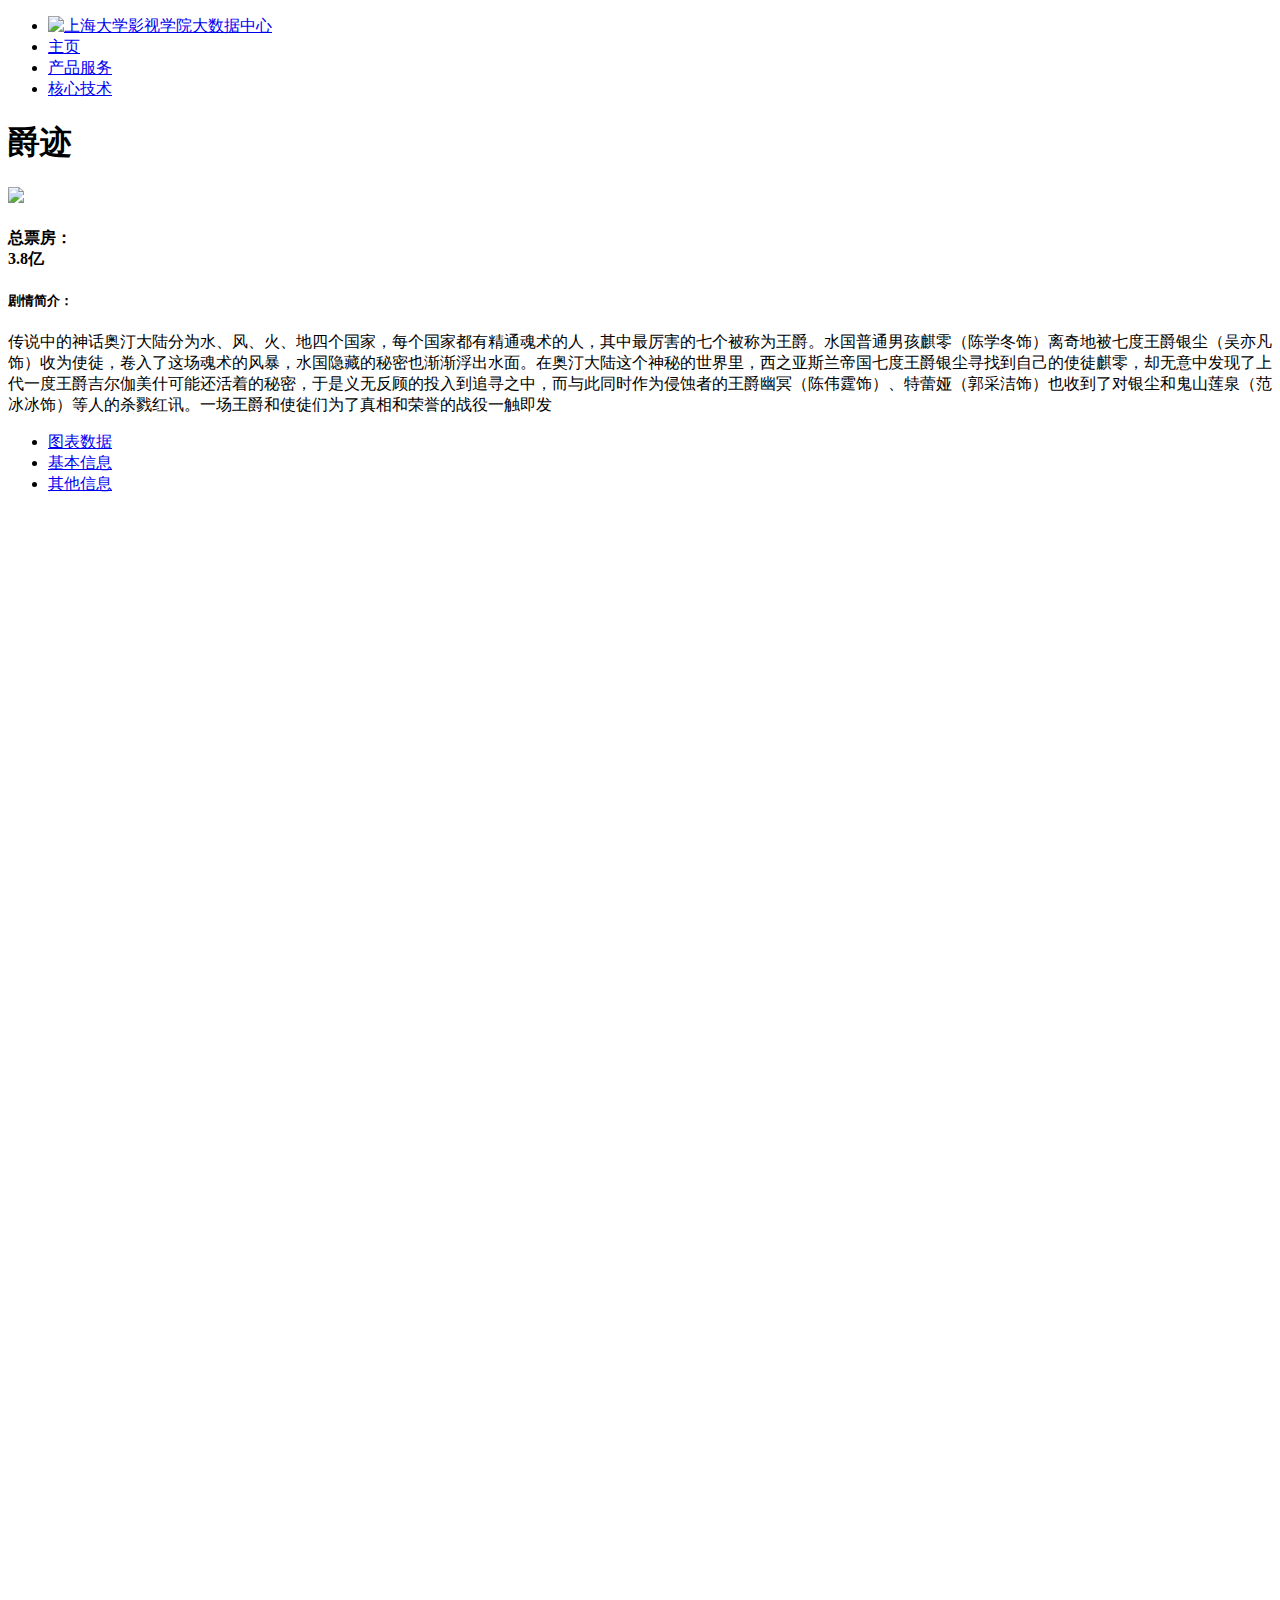
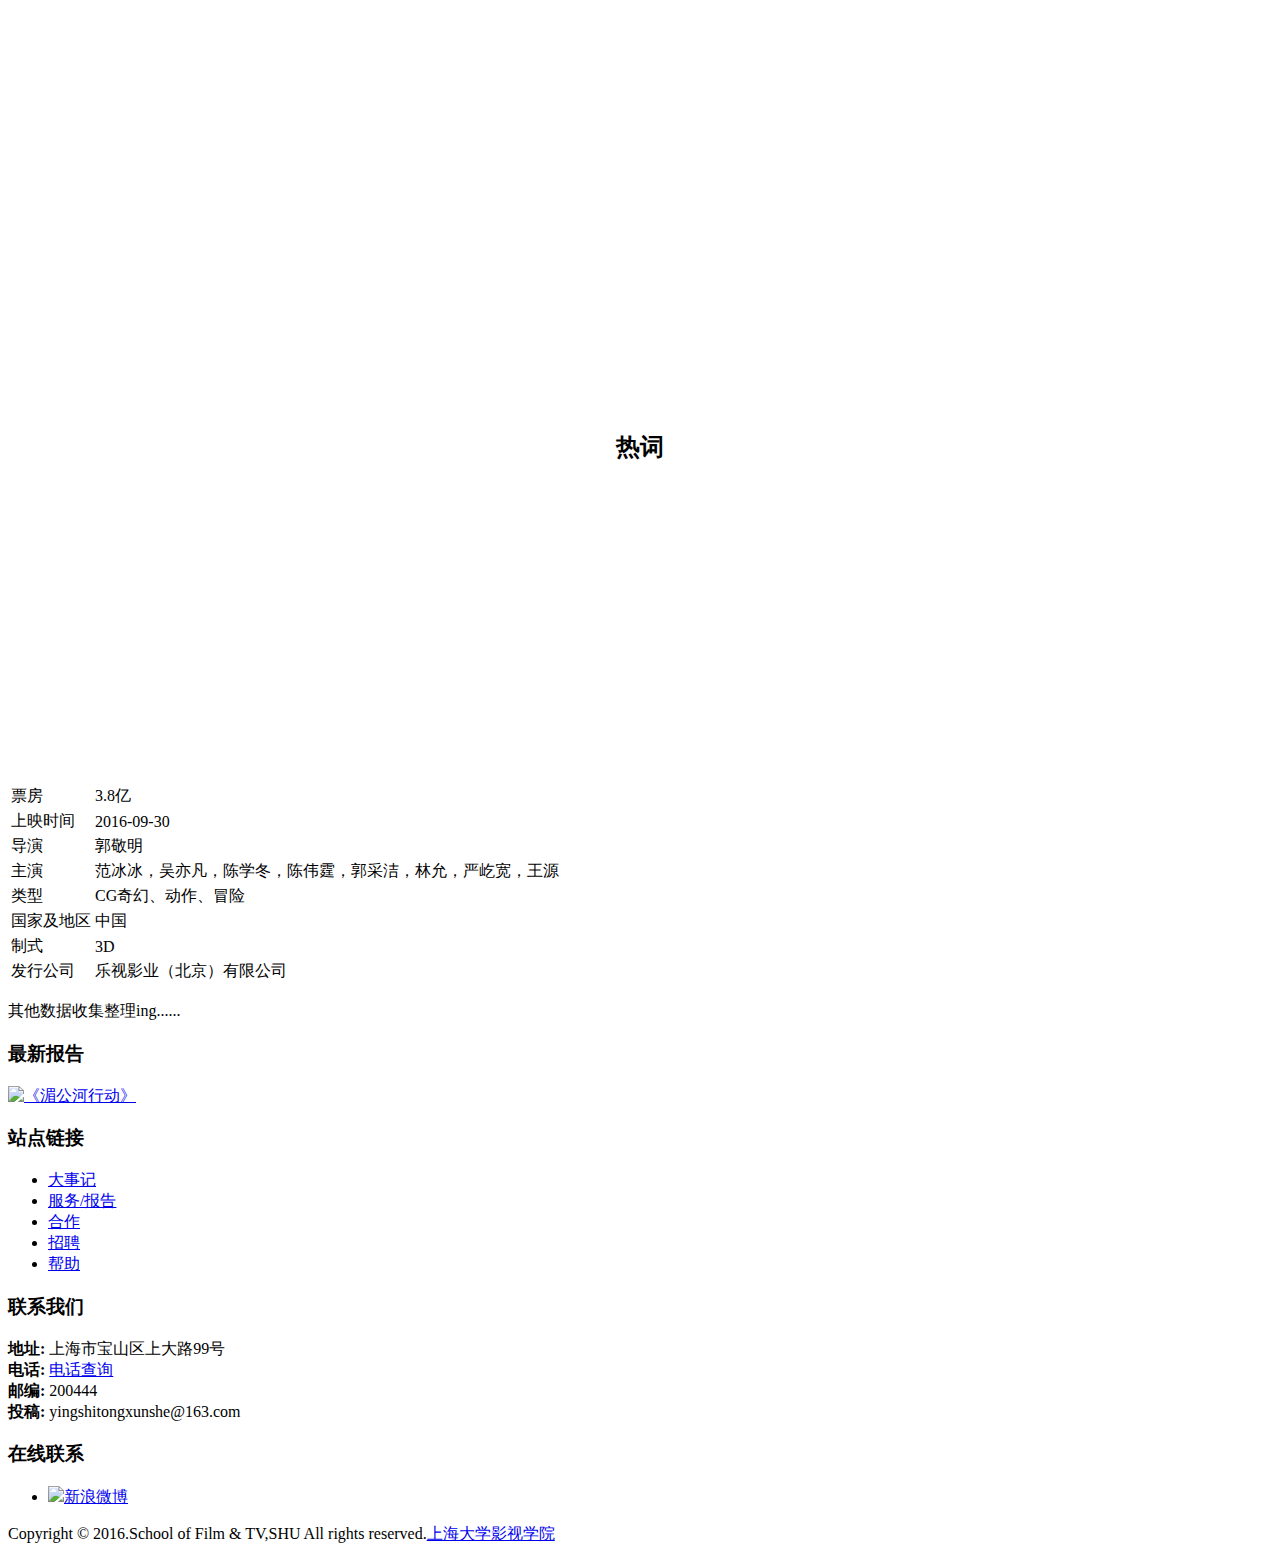
==== jj.html @ d7a4e81c "complete season reports pages and film reports pages" ====
<!DOCTYPE html>
<!--[if lt IE 7]>      <html class="no-js lt-ie9 lt-ie8 lt-ie7"> <![endif]-->
<!--[if IE 7]>         <html class="no-js lt-ie9 lt-ie8"> <![endif]-->
<!--[if IE 8]>         <html class="no-js lt-ie9"> <![endif]-->
<!--[if gt IE 8]><!-->
<html class="no-js">
<!--<![endif]-->

<head>
    <meta charset="utf-8">
    <meta http-equiv="X-UA-Compatible" content="IE=edge,chrome=1">
    <title>上海电影特效工程技术研究中心大数据实验室 - 产品服务 - 爵迹</title>
    <meta name="description" content="">
    <meta name="viewport" content="width=device-width">
    <link rel="stylesheet" href="css/bootstrap.min.css">
    <link rel="stylesheet" href="css/icomoon-social.css">
    <link rel="stylesheet" href="css/leaflet.css" />
    <!--[if lte IE 8]>
		    <link rel="stylesheet" href="css/leaflet.ie.css" />
		<![endif]-->
    <link rel="stylesheet" href="css/main.css">
    <link rel="stylesheet" href="css/jqcloud.css">
    <script src="js/modernizr-2.6.2-respond-1.1.0.min.js"></script>
</head>

<body>
    <!--[if lt IE 7]>
            <p class="chromeframe">You are using an <strong>outdated</strong> browser. Please <a href="http://browsehappy.com/">upgrade your browser</a> or <a href="http://www.google.com/chromeframe/?redirect=true">activate Google Chrome Frame</a> to improve your experience.</p>
        <![endif]-->
    <!-- Navigation & Logo-->
    <div class="mainmenu-wrapper">
        <div class="container">
            <nav id="mainmenu" class="mainmenu">
                <ul>
                    <li class="logo-wrapper">
                        <a href="index.html"><img src="img/mPurpose-logo.png" style="width: 50%;" alt="上海大学影视学院大数据中心"></a>
                    </li>
                    <li class="active">
                        <a href="index.html">主页</a>
                    </li>
                    <li>
                        <a href="services.html">产品服务</a>
                    </li>
                    <li>
                        <a href="features.html">核心技术</a>
                    </li>
                </ul>
            </nav>
        </div>
    </div>
    <!-- Page Title -->
    <div class="section section-breadcrumbs">
        <div class="container">
            <div class="row">
                <div class="col-md-12">
                    <h1>爵迹</h1>
                </div>
            </div>
        </div>
    </div>
    <div class="section">
        <div class="container">
            <div class="row">
                <!-- Product Image & Available Colors -->
                <div class="col-sm-6">
                    <div class="product-image-large">
                        <img src="img/jj-bg.jpg">
                    </div>
                </div>
                <!-- End Product Image & Available Colors -->
                <!-- Product Summary & Options -->
                <div class="col-sm-6 product-details">
                    <h4>总票房：<div class="price">3.8亿</div></h4>
                    <h5>剧情简介：</h5>
                    <p>
                        传说中的神话奥汀大陆分为水、风、火、地四个国家，每个国家都有精通魂术的人，其中最厉害的七个被称为王爵。水国普通男孩麒零（陈学冬饰）离奇地被七度王爵银尘（吴亦凡饰）收为使徒，卷入了这场魂术的风暴，水国隐藏的秘密也渐渐浮出水面。在奥汀大陆这个神秘的世界里，西之亚斯兰帝国七度王爵银尘寻找到自己的使徒麒零，却无意中发现了上代一度王爵吉尔伽美什可能还活着的秘密，于是义无反顾的投入到追寻之中，而与此同时作为侵蚀者的王爵幽冥（陈伟霆饰）、特蕾娅（郭采洁饰）也收到了对银尘和鬼山莲泉（范冰冰饰）等人的杀戮红讯。一场王爵和使徒们为了真相和荣誉的战役一触即发
                    </p>
                </div>
                <!-- End Product Summary & Options -->
                <!-- Full Description & Specification -->
                <div class="col-sm-12">
                    <div class="tabbable">
                        <!-- Tabs -->
                        <ul class="nav nav-tabs product-details-nav">
                            <li class="active"><a href="#tab1" data-toggle="tab">图表数据</a></li>
                            <li><a href="#tab2" data-toggle="tab">基本信息</a></li>
                            <li><a href="#tab3" data-toggle="tab">其他信息</a></li>
                        </ul>
                        <!-- Tab Content (Full Description) -->
                        <div class="tab-content product-detail-info">
                            <div class="tab-pane active" id="tab1">
                                <div id="bar_stack_container" style="height: 500px; width: 100%;"></div>
                                <div id="map_container" style="height: 700px; width: 100%;"></div>
                                <div id="pie2_container" style="height: 300px; width: 100%;"></div>
                                <section style="text-align: center;">
                                    <h2>热词</h2></section>
                                <div id="key_words" class="cloud" style="height: 300px; width: 100%;"></div>
                            </div>
                            <!-- Tab Content (Specification) -->
                            <div class="tab-pane" id="tab2">
                                <table>
                                    <tr>
                                        <td>票房</td>
                                        <td>3.8亿</td>
                                    </tr>
                                    <tr>
                                        <td>上映时间</td>
                                        <td>2016-09-30</td>
                                    </tr>
                                    <tr>
                                        <td>导演</td>
                                        <td>郭敬明</td>
                                    </tr>
                                    <tr>
                                        <td>主演</td>
                                        <td>范冰冰，吴亦凡，陈学冬，陈伟霆，郭采洁，林允，严屹宽，王源</td>
                                    </tr>
                                    <tr>
                                        <td>类型</td>
                                        <td>CG奇幻、动作、冒险</td>
                                    </tr>
                                    <tr>
                                        <td>国家及地区</td>
                                        <td>中国</td>
                                    </tr>
                                    <tr>
                                        <td>制式</td>
                                        <td>3D</td>
                                    </tr>
                                    <tr>
                                        <td>发行公司</td>
                                        <td>乐视影业（北京）有限公司</td>
                                    </tr>
                                </table>
                            </div>
                            <div class="tab-pane" id="tab3">
                                <p>其他数据收集整理ing......</p>
                            </div>
                        </div>
                    </div>
                </div>
                <!-- End Full Description & Specification -->
            </div>
        </div>
    </div>
    <!-- Footer -->
    <div class="footer">
        <div class="container">
            <div class="row">
                <div class="col-footer col-md-3 col-xs-6">
                    <h3>最新报告</h3>
                    <div class="portfolio-item">
                        <div class="portfolio-image">
                            <a href="mghxd.html"><img src="img/mghxd-bg.jpg" alt="《湄公河行动》"></a>
                        </div>
                    </div>
                </div>
                <div class="col-footer col-md-3 col-xs-6">
                    <h3>站点链接</h3>
                    <ul class="no-list-style footer-navigate-section">
                        <li><a href="page-blog-posts.html">大事记</a></li>
                        <li><a href="page-portfolio-3-columns-2.html">服务/报告</a></li>
                        <li><a href="page-services-3-columns.html">合作</a></li>
                        <li><a href="page-pricing.html">招聘</a></li>
                        <li><a href="page-faq.html">帮助</a></li>
                    </ul>
                </div>
                <div class="col-footer col-md-4 col-xs-6">
                    <h3>联系我们</h3>
                    <p class="contact-us-details">
                        <b>地址:</b> 上海市宝山区上大路99号
                        <br/>
                        <b>电话:</b> <a href="http://www.shu.edu.cn/Default.aspx?tabid=8558">电话查询</a>
                        <br/>
                        <b>邮编:</b> 200444
                        <br/>
                        <b>投稿:</b> yingshitongxunshe@163.com</a>
                    </p>
                </div>
                <div class="col-footer col-md-2 col-xs-6">
                    <h3>在线联系</h3>
                    <ul class="footer-stay-connected no-list-style">
                        <li>
                            <a href="http://weibo.com/shangdayingshi"><img src="img/weibo.png">新浪微博</a>
                        </li>
                    </ul>
                </div>
            </div>
            <div class="row">
                <div class="col-md-12">
                    <div class="footer-copyright">Copyright &copy; 2016.School of Film & TV,SHU All rights reserved.<a target="_blank" href="http://www.suftv.shu.edu.cn/">上海大学影视学院</a></div>
                </div>
            </div>
        </div>
    </div>
    <!-- Javascripts -->
    <script src="js/jquery-1.9.1.min.js"></script>
    <script src="js/bootstrap.min.js"></script>
    <script src="js/leaflet.js"></script>
    <script src="js/jquery.fitvids.js"></script>
    <script src="js/jquery.sequence-min.js"></script>
    <script src="js/jquery.bxslider.js"></script>
    <script src="js/main-menu.js"></script>
    <script src="js/template.js"></script>
    <script src="http://cdn.bootcss.com/jqcloud/1.0.4/jqcloud-1.0.4.min.js"></script>
    <script src="http://cdn.bootcss.com/echarts/3.2.3/echarts.min.js"></script>
    <script type="text/javascript" src="http://echarts.baidu.com/gallery/vendors/echarts/map/js/china.js"></script>
    <script>
    var bar_stack_dom = document.getElementById("bar_stack_container");
    var bar_stack_Chart = echarts.init(bar_stack_dom);
    var bar_stack_app = {};
    bar_stack_option = null;

    bar_stack_option = {
        title: {
            text: '票房数据',
            //subtext: '纯属虚构',
            x: 'left'
        },
        tooltip: {
            trigger: 'axis',
            axisPointer: { // 坐标轴指示器，坐标轴触发有效
                type: 'shadow' // 默认为直线，可选为：'line' | 'shadow'
            }
        },
        legend: {
            data: ['日票房', '百度指数', '评论数']
        },
        grid: {
            left: '3%',
            right: '4%',
            bottom: '3%',
            containLabel: true
        },
        xAxis: [{
            type: 'category',
            data: ["09/30","10/01","10/02","10/03","10/04","10/05","10/06","10/07","10/08","10/09","10/10","10/11","10/12","10/13","10/14","10/15","10/16","10/17","10/18","10/19","10/20","10/21","10/22","10/23","10/24","10/25","10/26","10/27"
]
        }],
        yAxis: [{
            name: '日票房(万元)',
            type: 'value',
        }, {
            name: '评论数',
            type: 'value',
        }, {
            name: '百度指数',
            type: 'value',
            offset: 65
        }],
        series: [{
            name: '日票房',
            type: 'line',
            data: [5864.1,7397.3,5674.5,4453.9,3340.5,2654.1,2301.0,1635.1,904.2,806.5,471.4,320.5,293.0,270.5,110.6,220.4,186.6,72.5,69.4,67.3,47.7,7.3,17.9,17.4,10.0,9.6,8.4,]
        }, {
            name: '评论数',
            type: 'line',
            yAxisIndex: 1,
            data: [3179, 3141, 3408, 2483, 2362, 2262, 1821, 1481, 1215, 995, 774, 997, 1733, 1024, 532, 337, 77, 5, 3]
        },  {
            name: '百度指数',
            type: 'line',
            yAxisIndex: 2,
            data: [14377 ,13838 ,18878 ,21590 ,79785 ,91531 ,52627 ,49587 ,73395 ,84850 ,79397 ,35454 ,37092 ,46453 ,306613 ,566855 ,424411 ,386046 ,310246 ,272415 ,245203 ,219884 ,188422 ,133174 ,113410 ,84244 ,78462 ,71414 ,68126 ,72955 ,86573 ,68017 ,46752 ,41205 ,42625 ,41732 ,49797 ,50788 ,43811 ,28170 ,25513 ,]
        }, ]
    };

    bar_stack_Chart.setOption(bar_stack_option, true);

    /*************************************************/
    /******************* 地域信息 ***********************/
    /*************************************************/


    var map_dom = document.getElementById("map_container");
    var map_Chart = echarts.init(map_dom);
    var map_option = null;

    function randomData() {
        return Math.round(Math.random() * 1000);
    }

    map_option = {
        title: {
            text: '观众地域分布',
            subtext: '纯属虚构',
            x: 'center', //位置 也可为left
            y: '10%',
        },
        tooltip: {
            trigger: 'item',
            formatter: "{b} : {c} 人"
        },
        /*legend: {
        	orient: 'vertical',
        	left: 'left',
        	data:['电影1']
        },*/
        visualMap: {
            min: 0,
            max: 2500,
            left: 'left',
            top: 'center',
            text: ['高', '低'], // 文本，默认为数值文本
            calculable: true
        },
        toolbox: {
            show: true,
            orient: 'vertical',
            left: 'right',
            top: 'center',
            feature: {
                dataView: {
                    readOnly: false
                },
                restore: {},
                saveAsImage: {}
            }
        },
        series: [{
            name: '《湄公河行动》',
            type: 'map',
            mapType: 'china',
            roam: false,
            label: {
                normal: {
                    show: true
                },
                emphasis: {
                    show: true
                }
            },
            data: [{
                name: '北京',
                value: randomData()
            }, {
                name: '天津',
                value: randomData()
            }, {
                name: '上海',
                value: randomData()
            }, {
                name: '重庆',
                value: randomData()
            }, {
                name: '河北',
                value: randomData()
            }, {
                name: '河南',
                value: randomData()
            }, {
                name: '云南',
                value: randomData()
            }, {
                name: '辽宁',
                value: randomData()
            }, {
                name: '黑龙江',
                value: randomData()
            }, {
                name: '湖南',
                value: randomData()
            }, {
                name: '安徽',
                value: randomData()
            }, {
                name: '山东',
                value: randomData()
            }, {
                name: '新疆',
                value: randomData()
            }, {
                name: '江苏',
                value: randomData()
            }, {
                name: '浙江',
                value: randomData()
            }, {
                name: '江西',
                value: randomData()
            }, {
                name: '湖北',
                value: randomData()
            }, {
                name: '广西',
                value: randomData()
            }, {
                name: '甘肃',
                value: randomData()
            }, {
                name: '山西',
                value: randomData()
            }, {
                name: '内蒙古',
                value: randomData()
            }, {
                name: '陕西',
                value: randomData()
            }, {
                name: '吉林',
                value: randomData()
            }, {
                name: '福建',
                value: randomData()
            }, {
                name: '贵州',
                value: randomData()
            }, {
                name: '广东',
                value: randomData()
            }, {
                name: '青海',
                value: randomData()
            }, {
                name: '西藏',
                value: randomData()
            }, {
                name: '四川',
                value: randomData()
            }, {
                name: '宁夏',
                value: randomData()
            }, {
                name: '海南',
                value: randomData()
            }, {
                name: '台湾',
                value: randomData()
            }, {
                name: '香港',
                value: randomData()
            }, {
                name: '澳门',
                value: randomData()
            }]
        }]
    };


    map_Chart.setOption(map_option, true);


    ////////////////////////////////////////////////


    var pie2_dom = document.getElementById("pie2_container");
    var pie2_Chart = echarts.init(pie2_dom);
    var pie2_option = null

    pie2_option = {
        title: {
            text: '观众分析',
            x: 'center'
        },
        tooltip: {
            trigger: 'item',
            formatter: "{b} : {c}%"
        },
        legend: {
            orient: 'vertical',
            left: 'left',
            data: ['电影1']
        },
        series: [{
            name: '性别比例',
            type: 'pie',
            radius: '50%',
            center: ['20%', '60%'],
            data: [{
                value: 63.5,
                name: '男性'
            }, {
                value: 36.5,
                name: '女性'
            }],
            itemStyle: {
                emphasis: {
                    shadowBlur: 10,
                    shadowOffsetX: 0,
                    shadowColor: 'rgba(0, 0, 0, 0.5)'
                }
            }
        }, {
            name: '年龄分布',
            type: 'pie',
            radius: ['35%', '50%'],
            center: ['70%', '60%'],
            data: [{
                value: 5,
                name: '70后'
            }, {
                value: 14,
                name: '80后'
            }, {
                value: 26,
                name: '90后'
            }, {
                value: 25,
                name: '00后'
            }, {
                value: 18,
                name: '60后'
            }, ],
            itemStyle: {
                emphasis: {
                    shadowBlur: 10,
                    shadowOffsetX: 0,
                    shadowColor: 'rgba(0, 0, 0, 0.5)'
                }
            }
        }]
    };

    pie2_Chart.setOption(pie2_option, true);

    /////////////////////////////////////////////////
    ///
    ///

    var word_list = [{
        text: "剧情",
        weight: 2558
    }, {
        text: "烂片",
        weight: 1700,
        html: {
            title: "My Title",
            "class": "custom-class"
        }
    }, {
        text: "演技",
        weight: 1146
    }, {
        text: "颜值",
        weight: 780
    }, {
        text: "垃圾",
        weight: 1247
    }, {
        text: "演员",
        weight: 1311
    }, {
        text: "银尘",
        weight: 639
    }, {
        text: "负分",
        weight: 553
    }, {
        text: "故事",
        weight: 1421
    }, {
        text: "画面",
        weight: 948
    }, {
        text: "水军",
        weight: 779
    }, {
        text: "动画",
        weight: 1276
    }, {
        text: "人物",
        weight: 1209
    }, {
        text: "特效",
        weight: 2561
    }, {
        text: "效果",
        weight: 2300
    }, {
        text: "尴尬",
        weight: 523
    }, {
        text: "很棒",
        weight: 304
    }, {
        text: "僵硬",
        weight: 273
    }, {
        text: "最烂",
        weight: 161
    }, {
        text: "良心",
        weight: 266
    }, {
        text: "很烂",
        weight: 131
    }, {
        text: "厉害",
        weight: 191
    }, {
        text: "无聊",
        weight: 149
    }, {
        text: "诚意",
        weight: 156
    }, {
        text: "混乱",
        weight: 162
    }, {
        text: "宏大",
        weight: 119
    }, {
        text: "意外",
        weight: 166
    }, {
        text: "幽冥",
        weight: 101
    }];

    $(function() {
        $("#key_words").jQCloud(word_list);
    });
    </script>
</body>

</html>
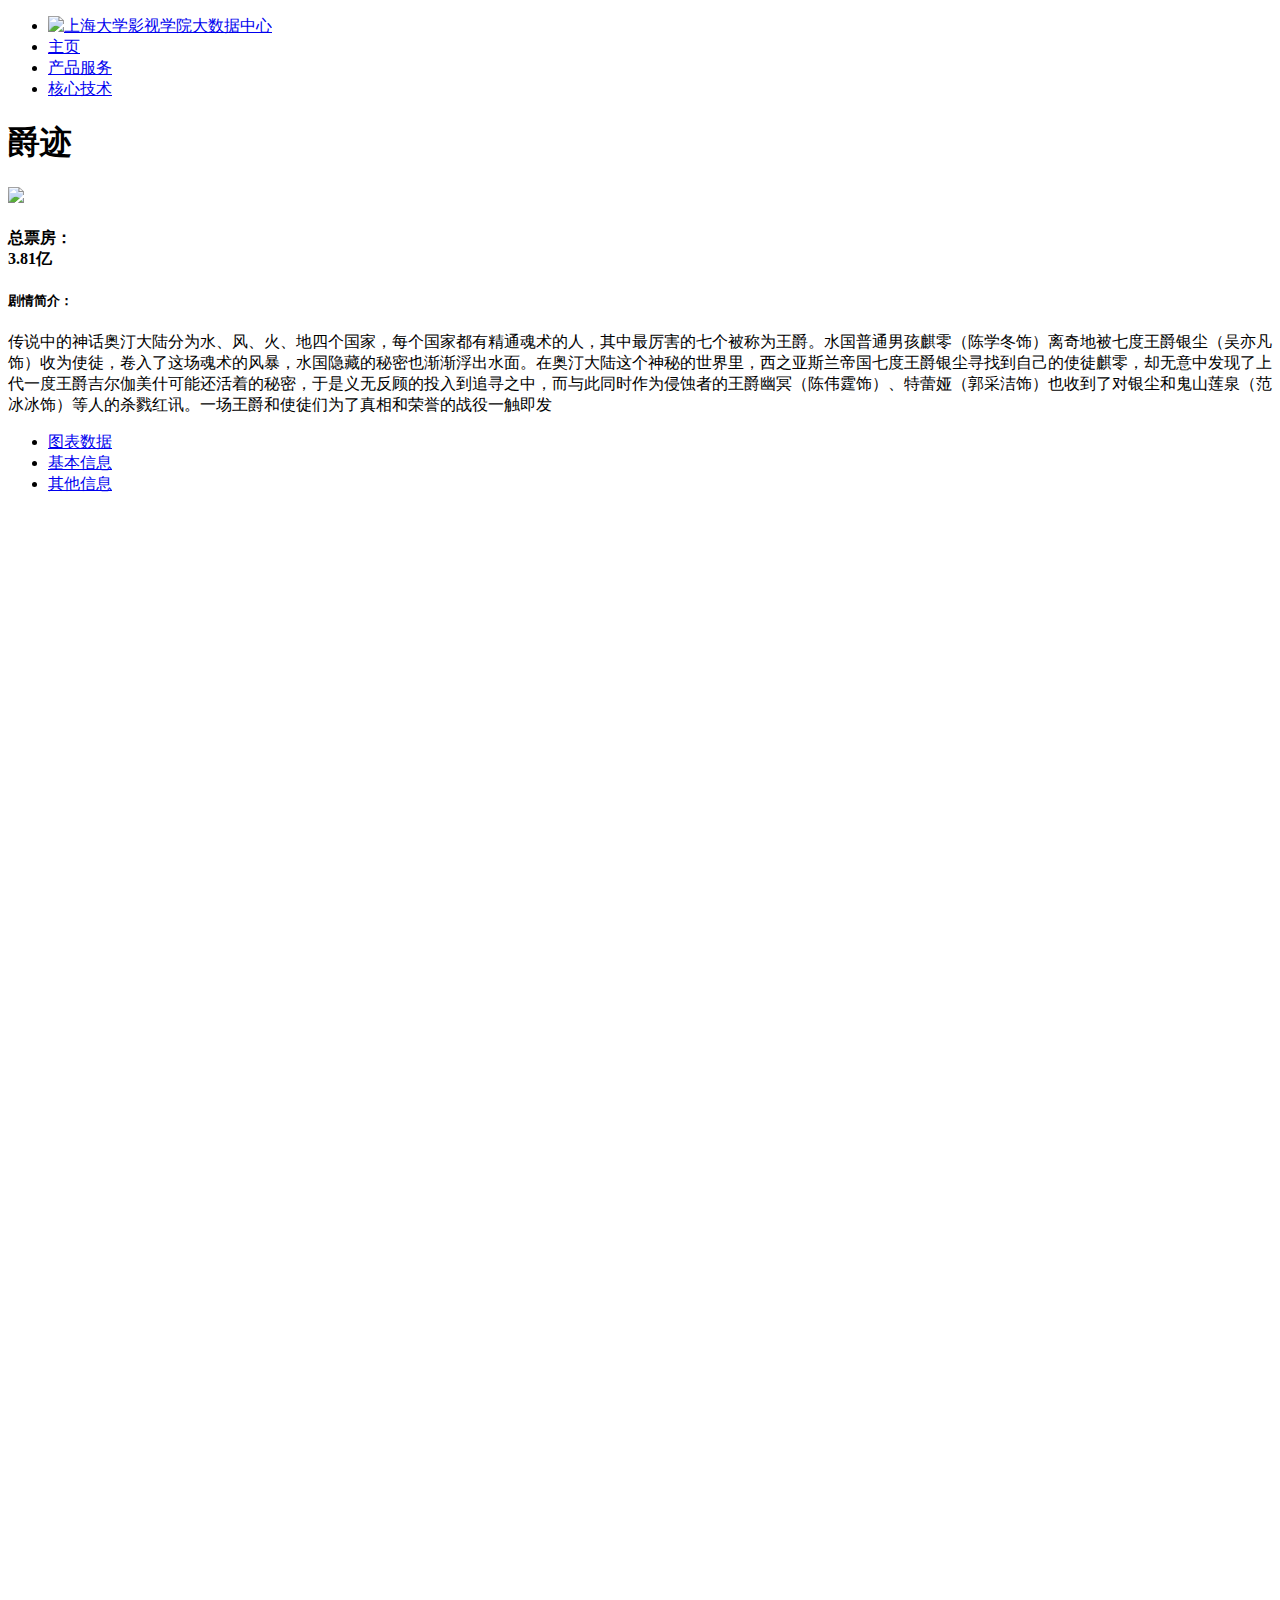
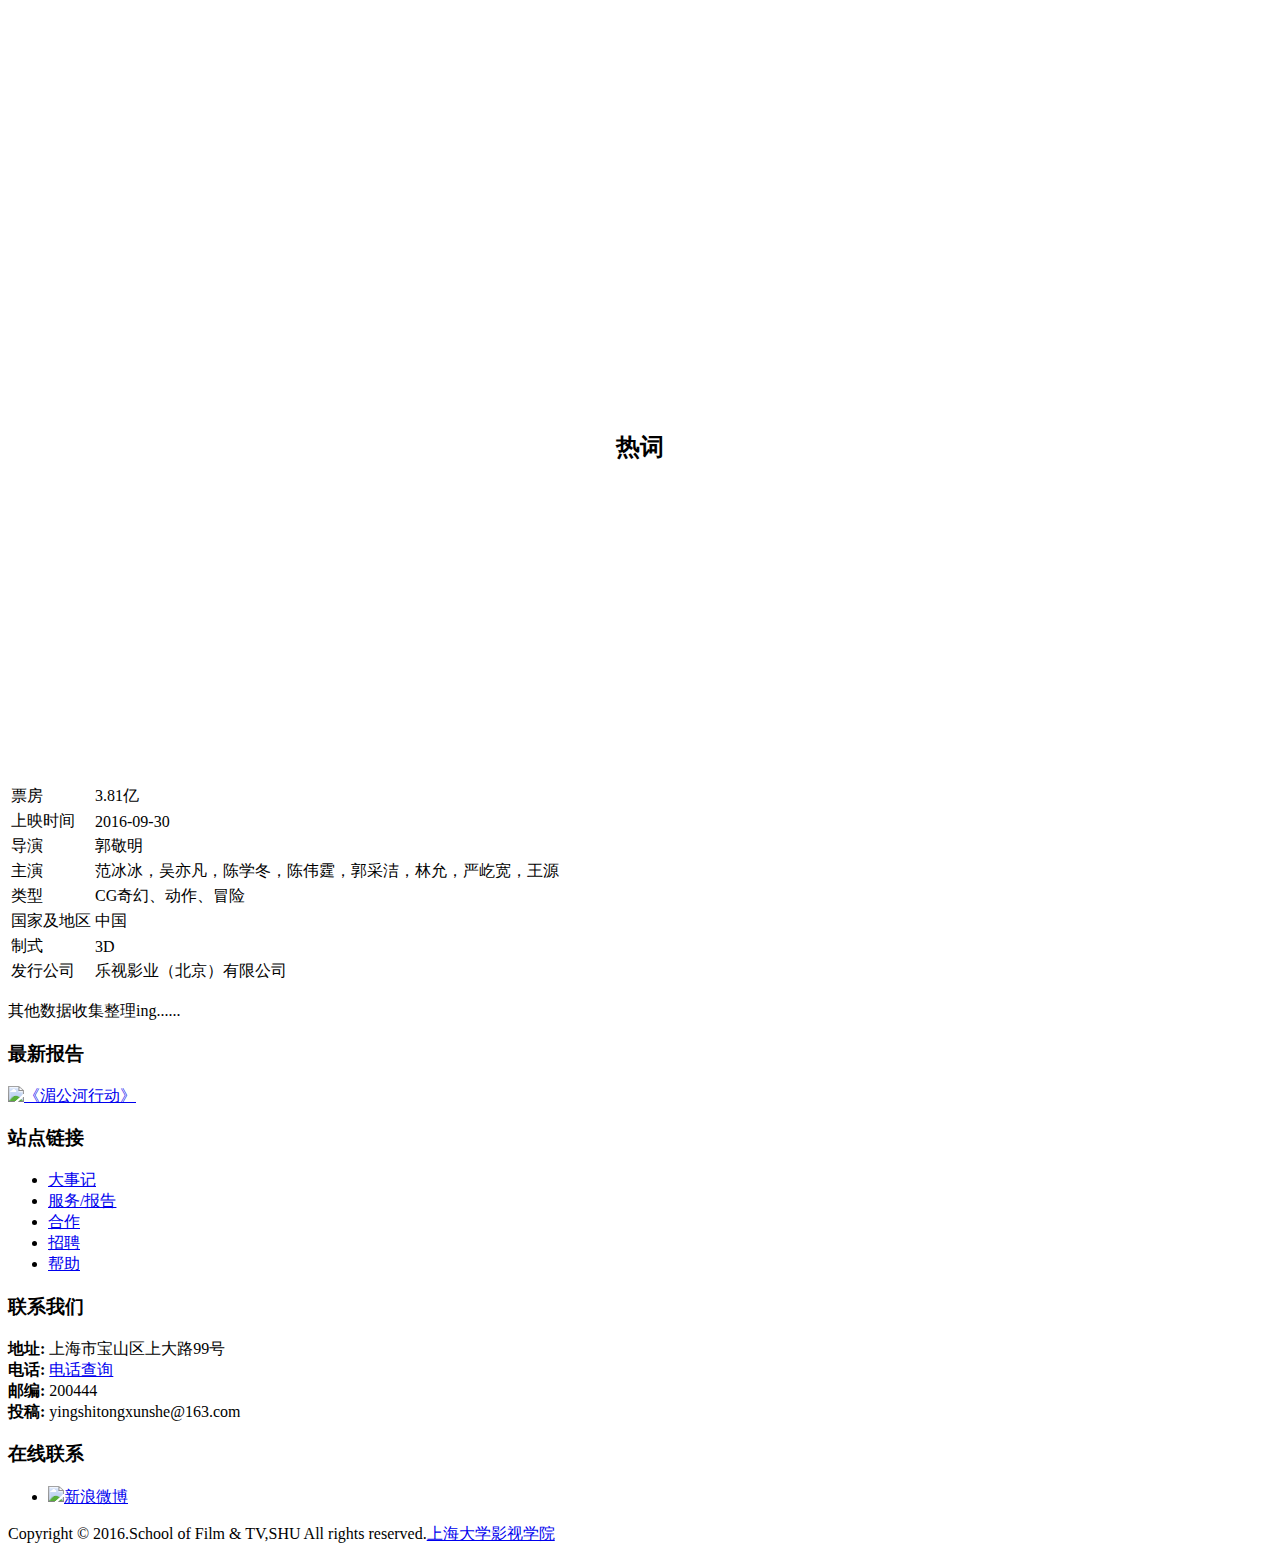
==== commit 6f4dc28e: "mocking data as this three pages are invalid" ====
--- a/jj.html
+++ b/jj.html
@@ -70,7 +70,7 @@
                 <!-- End Product Image & Available Colors -->
                 <!-- Product Summary & Options -->
                 <div class="col-sm-6 product-details">
-                    <h4>总票房：<div class="price">3.8亿</div></h4>
+                    <h4>总票房：<div class="price">3.81亿</div></h4>
                     <h5>剧情简介：</h5>
                     <p>
                         传说中的神话奥汀大陆分为水、风、火、地四个国家，每个国家都有精通魂术的人，其中最厉害的七个被称为王爵。水国普通男孩麒零（陈学冬饰）离奇地被七度王爵银尘（吴亦凡饰）收为使徒，卷入了这场魂术的风暴，水国隐藏的秘密也渐渐浮出水面。在奥汀大陆这个神秘的世界里，西之亚斯兰帝国七度王爵银尘寻找到自己的使徒麒零，却无意中发现了上代一度王爵吉尔伽美什可能还活着的秘密，于是义无反顾的投入到追寻之中，而与此同时作为侵蚀者的王爵幽冥（陈伟霆饰）、特蕾娅（郭采洁饰）也收到了对银尘和鬼山莲泉（范冰冰饰）等人的杀戮红讯。一场王爵和使徒们为了真相和荣誉的战役一触即发
@@ -101,7 +101,7 @@
                                 <table>
                                     <tr>
                                         <td>票房</td>
-                                        <td>3.8亿</td>
+                                        <td>3.81亿</td>
                                     </tr>
                                     <tr>
                                         <td>上映时间</td>
@@ -256,12 +256,12 @@
             name: '评论数',
             type: 'line',
             yAxisIndex: 1,
-            data: [3179, 3141, 3408, 2483, 2362, 2262, 1821, 1481, 1215, 995, 774, 997, 1733, 1024, 532, 337, 77, 5, 3]
+            data: [3179, 3141, 3408, 2483, 2362, 2262, 1821, 1481, 1215, 995, 774, 797, 801, 652, 532, 337, 350, 80, 100,77,60,50,44,32,7,18, 30]
         },  {
             name: '百度指数',
             type: 'line',
             yAxisIndex: 2,
-            data: [14377 ,13838 ,18878 ,21590 ,79785 ,91531 ,52627 ,49587 ,73395 ,84850 ,79397 ,35454 ,37092 ,46453 ,306613 ,566855 ,424411 ,386046 ,310246 ,272415 ,245203 ,219884 ,188422 ,133174 ,113410 ,84244 ,78462 ,71414 ,68126 ,72955 ,86573 ,68017 ,46752 ,41205 ,42625 ,41732 ,49797 ,50788 ,43811 ,28170 ,25513 ,]
+            data: [306613 ,566855 ,424411 ,386046 ,310246 ,272415 ,245203 ,219884 ,188422 ,133174 ,113410 ,84244 ,78462 ,71414 ,68126 ,72955 ,86573 ,68017 ,46752 ,41205 ,42625 ,41732 ,49797 ,50788 ,43811 ,28170 ,25513 ,]
         }, ]
     };
 
